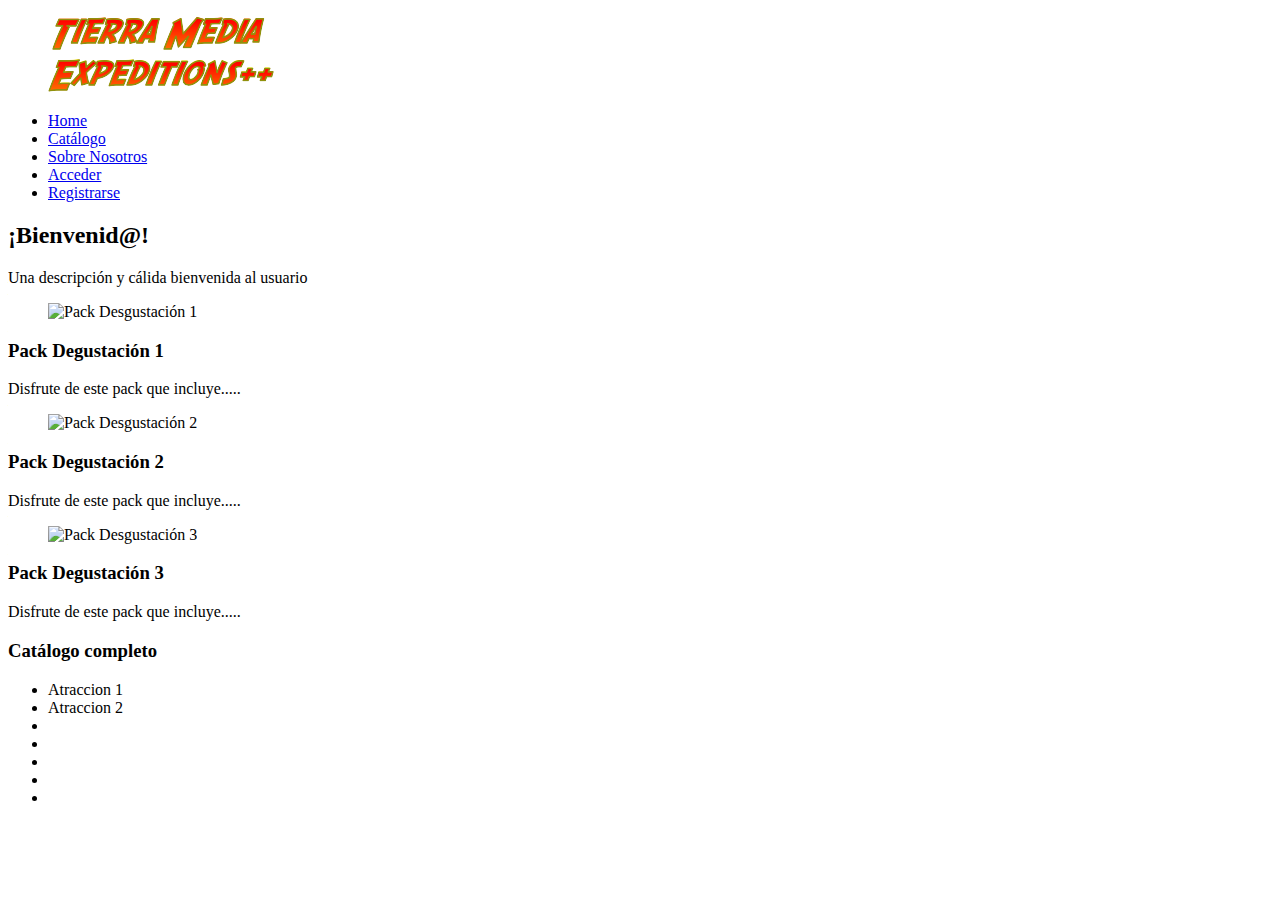
==== public/principal/index.html @ e5969110 "fix <public>: versión inicial" ====
<!DOCTYPE html>
<html lang="es">
<head>
<meta charset="UTF-8">
<title>Tierra Media Expeditions</title>
</head>
<body>
	<header>
		<nav>
		<figure><img alt="Logo" src="../Logo_tierra_media.png"></figure>
			<ul>
				<li><a href="index.html">Home</a></li>
				<!-- <li><a href="#">Indice</a></li> -->
				<li><a href="#catalogo_completo">Catálogo</a></li>
				<li><a href="SobreNosotros.html">Sobre Nosotros</a></li>
				<li><a href="Acceder.html">Acceder</a></li>
				<li><a href="Registrarse.html">Registrarse</a></li>
			</ul>
		</nav>
	</header>
	
	<main>
		<h2>¡Bienvenid@!</h2>
		<p>Una descripción y cálida bienvenida al usuario</p>
		
		<section>
			<figure><img alt="Pack Desgustación 1" src=""></figure>
			<!-- Probablemente use figcaption -->
			<h3>Pack Degustación 1</h3>
			<p>Disfrute de este pack que incluye.....</p>
		</section>
		<section>
			<figure><img alt="Pack Desgustación 2" src=""></figure>
			<!-- Probablemente use figcaption -->
			<h3>Pack Degustación 2</h3>
			<p>Disfrute de este pack que incluye.....</p>
		</section>
		<section>
			<figure><img alt="Pack Desgustación 3" src=""></figure>
			<!-- Probablemente use figcaption -->
			<h3>Pack Degustación 3</h3>
			<p>Disfrute de este pack que incluye.....</p>
		</section>
		
		<section>
			<h3 id="catalogo_completo">Catálogo completo</h3>
				<ul>
					<li><article>Atraccion 1</article></li>
					<li><article>Atraccion 2</article></li>
					<li></li>
					<li></li>
					<li></li>
					<li></li>
					<li></li>
				</ul>
				
		</section>
	</main>
		
</body>
</html>
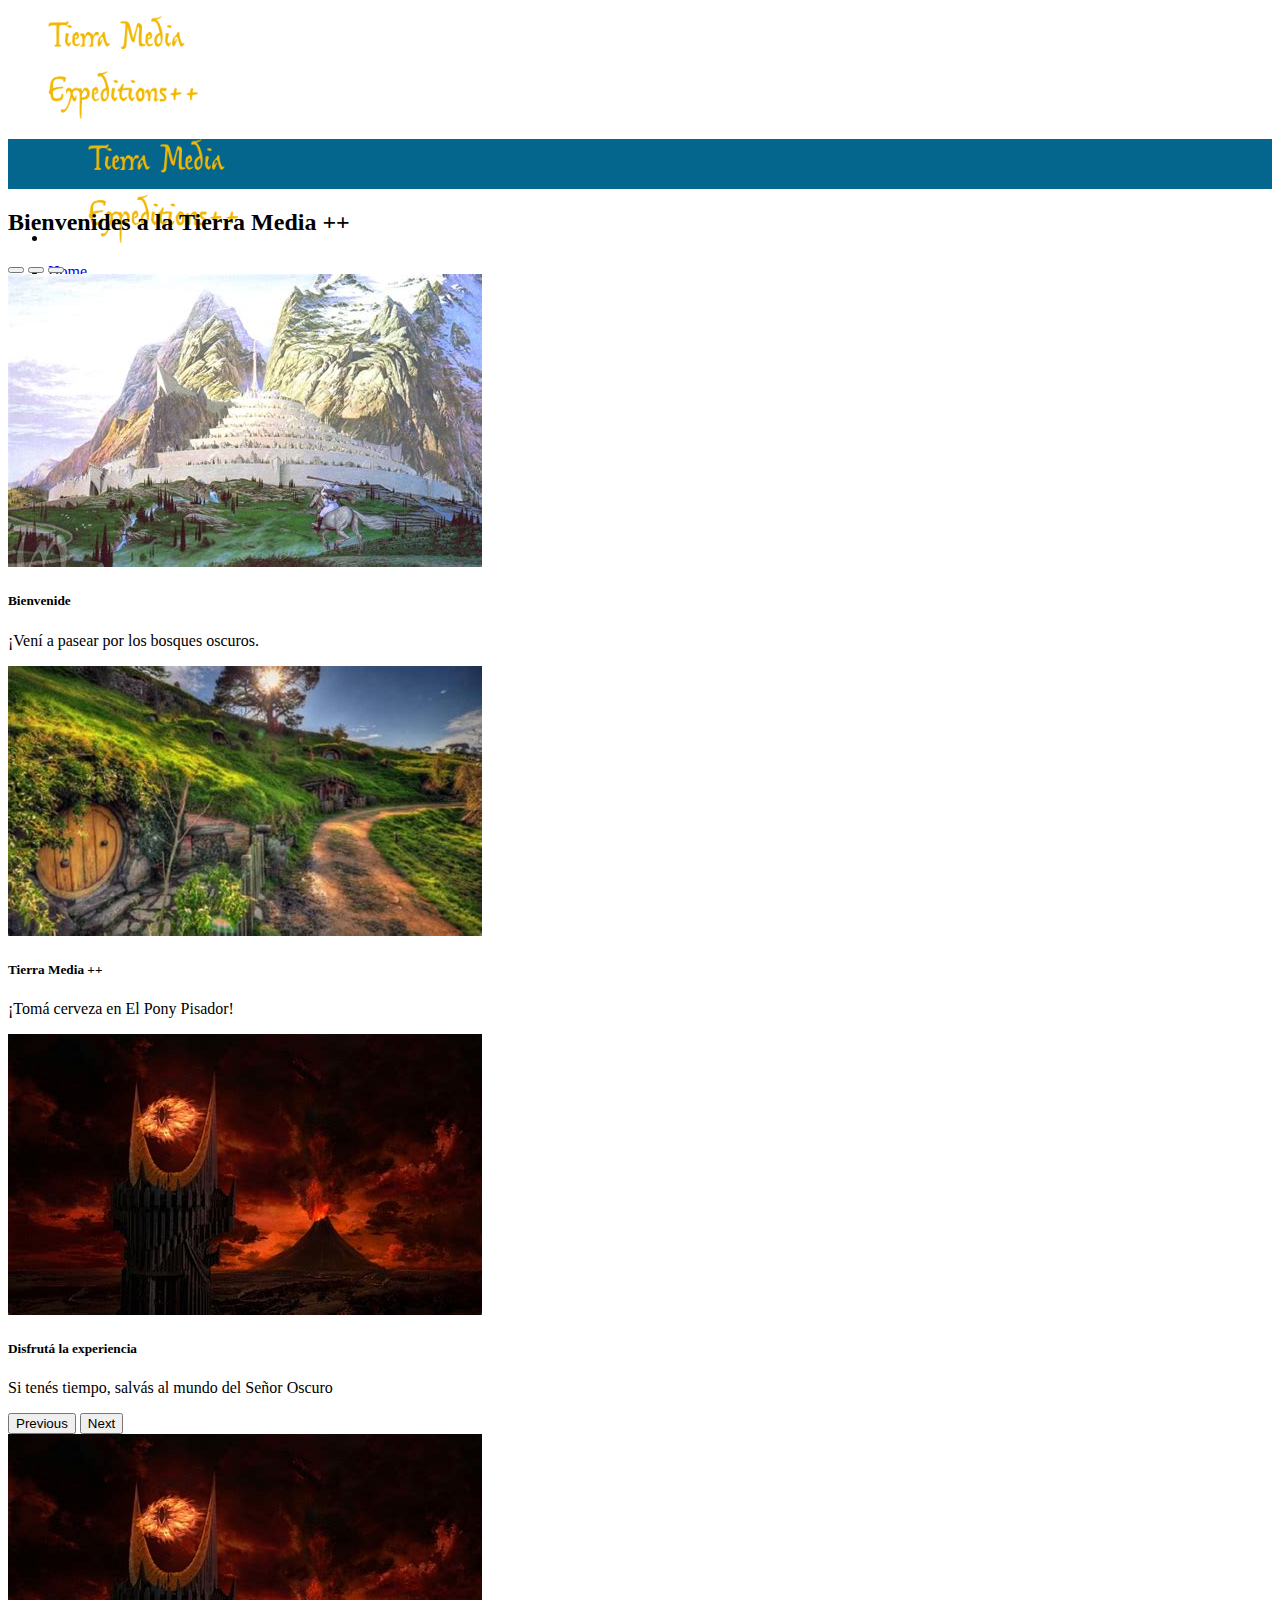
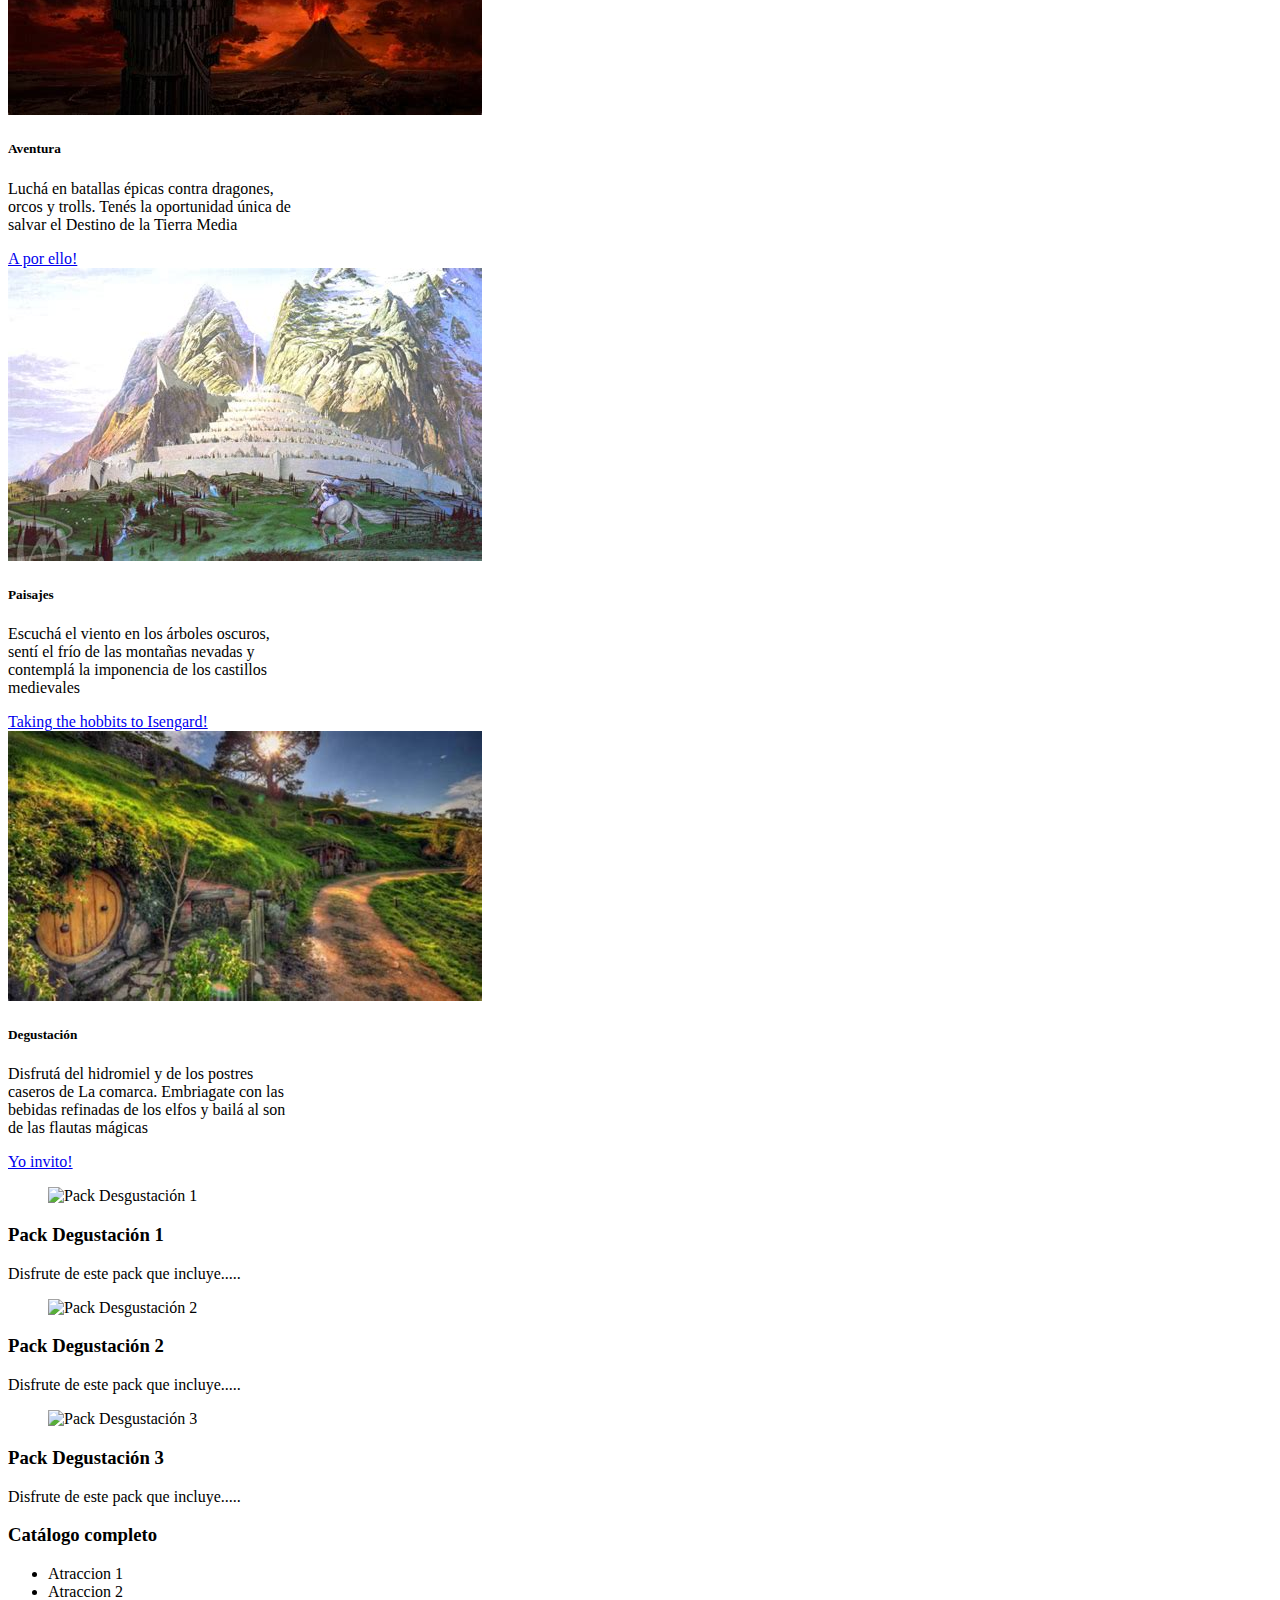
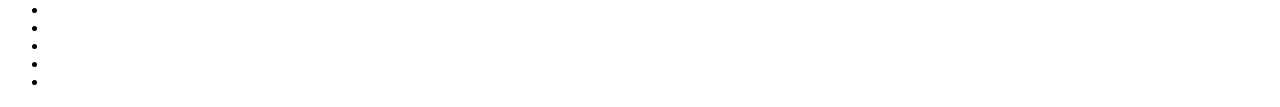
==== commit 75584082: "con carrousel y cards, falta formato css" ====
--- a/public/principal/index.html
+++ b/public/principal/index.html
@@ -1,28 +1,102 @@
 <!DOCTYPE html>
 <html lang="es">
 <head>
+<link href="https://cdn.jsdelivr.net/npm/bootstrap@5.1.3/dist/css/bootstrap.min.css" rel="stylesheet" integrity="sha384-1BmE4kWBq78iYhFldvKuhfTAU6auU8tT94WrHftjDbrCEXSU1oBoqyl2QvZ6jIW3" crossorigin="anonymous">
+<link rel="stylesheet" href="estilo.css">
+<script src="https://cdn.jsdelivr.net/npm/bootstrap@5.1.3/dist/js/bootstrap.bundle.min.js" integrity="sha384-ka7Sk0Gln4gmtz2MlQnikT1wXgYsOg+OMhuP+IlRH9sENBO0LRn5q+8nbTov4+1p" crossorigin="anonymous"></script>
 <meta charset="UTF-8">
 <title>Tierra Media Expeditions</title>
 </head>
 <body>
 	<header>
-		<nav>
-		<figure><img alt="Logo" src="../Logo_tierra_media.png"></figure>
-			<ul>
-				<li><a href="index.html">Home</a></li>
-				<!-- <li><a href="#">Indice</a></li> -->
-				<li><a href="#catalogo_completo">Catálogo</a></li>
-				<li><a href="SobreNosotros.html">Sobre Nosotros</a></li>
-				<li><a href="Acceder.html">Acceder</a></li>
-				<li><a href="Registrarse.html">Registrarse</a></li>
+			<figure>
+				<img alt="TierraMediaExpedition" src="../Logo_tierra_media.png"
+					width="150px">
+			</figure>
+		<nav class="nav justify-content-end">
+			<ul class="nav justify-content-end flex">
+				<li class="nav-item"><figure>
+				<img alt="TierraMediaExpedition" src="../Logo_tierra_media.png"
+					width="150px">
+			</figure></li>
+				<li class="nav-item"><a class="nav-link active"
+					aria-current="page" href="#">Home</a></li>
+				<li class="nav-item"><a class="nav-link" href="#">Cátalogo</a></li>
+				<li class="nav-item"><a class="nav-link" href="#">Ingresar</a></li>
+				<li class="nav-item"><a class="nav-link disabled">Disabled</a>
+				</li>
 			</ul>
 		</nav>
 	</header>
 	
 	<main>
-		<h2>¡Bienvenid@!</h2>
-		<p>Una descripción y cálida bienvenida al usuario</p>
+		<h2>Bienvenides a la Tierra Media ++</h2>
 		
+		<div id="carouselExampleCaptions" class="carousel slide" data-bs-ride="carousel">
+  <div class="carousel-indicators">
+    <button type="button" data-bs-target="#carouselExampleCaptions" data-bs-slide-to="0" class="active" aria-current="true" aria-label="Slide 1"></button>
+    <button type="button" data-bs-target="#carouselExampleCaptions" data-bs-slide-to="1" aria-label="Slide 2"></button>
+    <button type="button" data-bs-target="#carouselExampleCaptions" data-bs-slide-to="2" aria-label="Slide 3"></button>
+  </div>
+  <div class="carousel-inner">
+    <div class="carousel-item active" data-bs-interval="10000">
+      <img src="../paisaje.jfif" class="d-block w-100" alt="...">
+      <div class="carousel-caption d-none d-md-block">
+        <h5>Bienvenide</h5>
+        <p>¡Vení a pasear por los bosques oscuros.</p>
+      </div>
+    </div>
+    <div class="carousel-item" data-bs-interval="2000">
+      <img src="../degustacion.jfif" class="d-block w-100" alt="...">
+      <div class="carousel-caption d-none d-md-block">
+        <h5>Tierra Media ++</h5>
+        <p>¡Tomá cerveza en El Pony Pisador!</p>
+      </div>
+    </div>
+    <div class="carousel-item">
+      <img src="../aventura.jfif" class="d-block w-100" alt="...">
+      <div class="carousel-caption d-none d-md-block">
+        <h5>Disfrutá la experiencia</h5>
+        <p>Si tenés tiempo, salvás al mundo del Señor Oscuro</p>
+      </div>
+    </div>
+  </div>
+ <button class="carousel-control-prev" type="button" data-bs-target="#carouselExampleCaptions" data-bs-slide="prev">
+    <span class="carousel-control-prev-icon" aria-hidden="true"></span>
+    <span class="visually-hidden">Previous</span>
+  </button>
+  <button class="carousel-control-next" type="button" data-bs-target="#carouselExampleCaptions" data-bs-slide="next">
+    <span class="carousel-control-next-icon" aria-hidden="true"></span>
+    <span class="visually-hidden">Next</span>
+  </button>
+</div>
+		
+		<div class="card" style="width: 18rem;">
+  <img src="../aventura.jfif" class="card-img-top" alt="...">
+  <div class="card-body">
+    <h5 class="card-title">Aventura</h5>
+    <p class="card-text">Luchá en batallas épicas contra dragones, orcos y trolls. Tenés la oportunidad única de salvar el Destino de la Tierra Media </p>
+    <a href="#" class="btn btn-primary">A por ello!</a>
+  </div>
+</div>
+
+	<div class="card" style="width: 18rem;">
+  <img src="../paisaje.jfif" class="card-img-top" alt="...">
+  <div class="card-body">
+    <h5 class="card-title">Paisajes</h5>
+    <p class="card-text">Escuchá el viento en los árboles oscuros, sentí el frío de las montañas nevadas y contemplá la imponencia de los castillos medievales</p>
+    <a href="#" class="btn btn-primary">Taking the hobbits to Isengard!</a>
+  </div>
+</div>
+
+	<div class="card" style="width: 18rem;">
+  <img src="../degustacion.jfif" class="card-img-top" alt="...">
+  <div class="card-body">
+    <h5 class="card-title">Degustación</h5>
+    <p class="card-text">Disfrutá del hidromiel y de los postres caseros de La comarca. Embriagate con las bebidas refinadas de los elfos y bailá al son de las flautas mágicas</p>
+    <a href="#" class="btn btn-primary">Yo invito!</a>
+  </div>
+</div>
 		<section>
 			<figure><img alt="Pack Desgustación 1" src=""></figure>
 			<!-- Probablemente use figcaption -->
--- a/public/principal/estilo.css
+++ b/public/principal/estilo.css
@@ -0,0 +1,6 @@
+nav {
+    background-color: #05668D;
+    height: 50px;
+    margin-top: 5px;
+    margin-bottom: 5px;
+}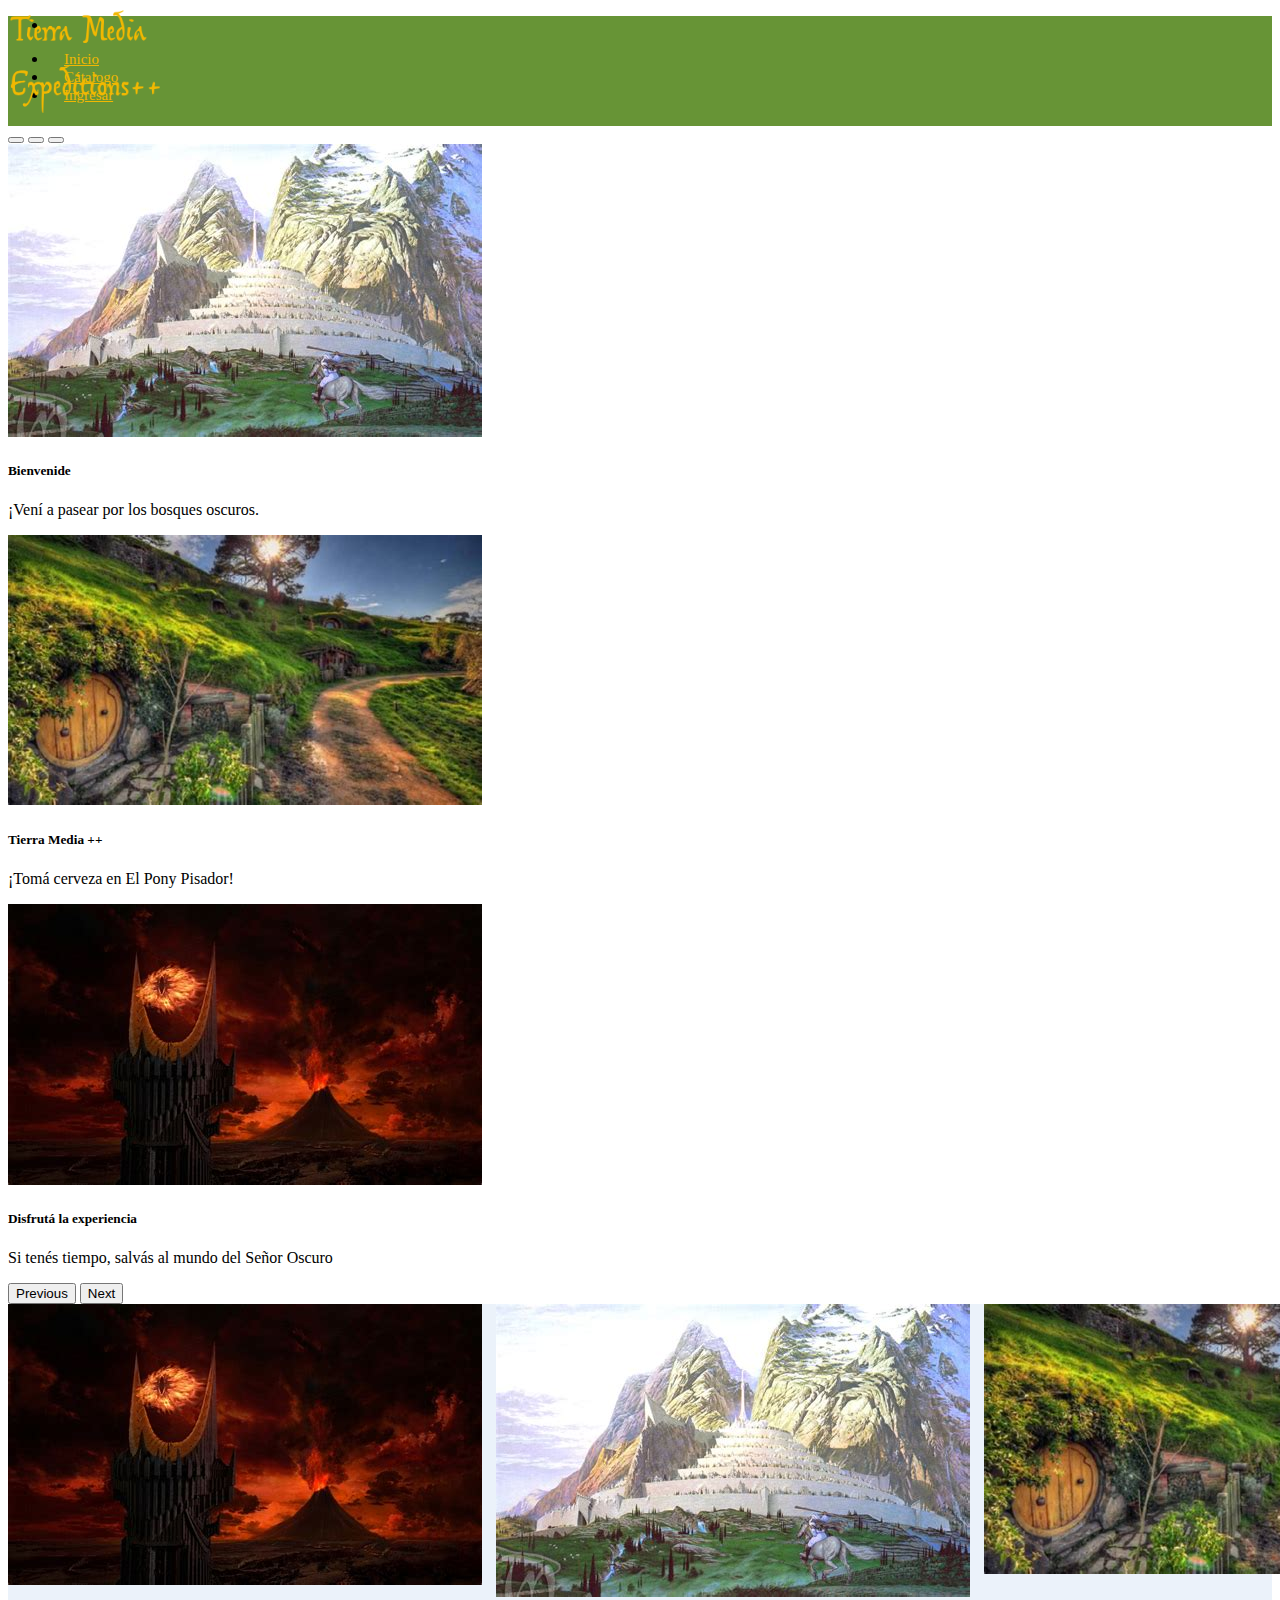
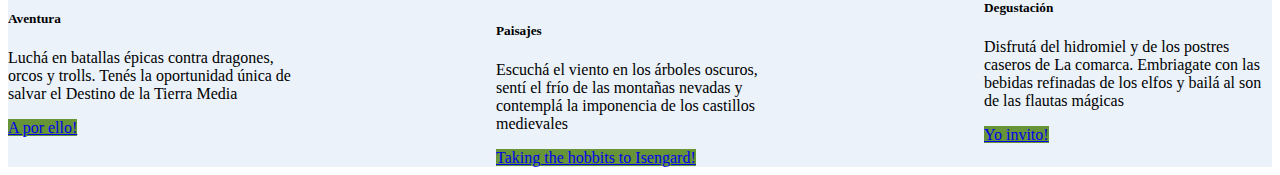
==== commit 807e99d0: "estilos en la pagina principal, faltan las demas paginas" ====
--- a/public/principal/index.html
+++ b/public/principal/index.html
@@ -5,32 +5,29 @@
 <link rel="stylesheet" href="estilo.css">
 <script src="https://cdn.jsdelivr.net/npm/bootstrap@5.1.3/dist/js/bootstrap.bundle.min.js" integrity="sha384-ka7Sk0Gln4gmtz2MlQnikT1wXgYsOg+OMhuP+IlRH9sENBO0LRn5q+8nbTov4+1p" crossorigin="anonymous"></script>
 <meta charset="UTF-8">
-<title>Tierra Media Expeditions</title>
+<title>Tierra Media Expeditions ++</title>
 </head>
 <body>
 	<header>
-			<figure>
-				<img alt="TierraMediaExpedition" src="../Logo_tierra_media.png"
-					width="150px">
-			</figure>
+	
 		<nav class="nav justify-content-end">
 			<ul class="nav justify-content-end flex">
-				<li class="nav-item"><figure>
-				<img alt="TierraMediaExpedition" src="../Logo_tierra_media.png"
+		<li class="nav-item"><figure>
+		<img alt="TierraMediaExpedition" src="../Logo_tierra_media.png"
 					width="150px">
 			</figure></li>
 				<li class="nav-item"><a class="nav-link active"
-					aria-current="page" href="#">Home</a></li>
+					aria-current="page" href="#">Inicio</a></li>
 				<li class="nav-item"><a class="nav-link" href="#">Cátalogo</a></li>
 				<li class="nav-item"><a class="nav-link" href="#">Ingresar</a></li>
-				<li class="nav-item"><a class="nav-link disabled">Disabled</a>
-				</li>
+				<!-- <li class="nav-item"><a class="nav-link disabled">Disabled</a> </li>  -->
+				
 			</ul>
 		</nav>
 	</header>
 	
 	<main>
-		<h2>Bienvenides a la Tierra Media ++</h2>
+		<!--<h2>Bienvenides a la Tierra Media ++</h2> -->
 		
 		<div id="carouselExampleCaptions" class="carousel slide" data-bs-ride="carousel">
   <div class="carousel-indicators">
@@ -70,7 +67,9 @@
     <span class="visually-hidden">Next</span>
   </button>
 </div>
-		
+
+
+		<div class="box">
 		<div class="card" style="width: 18rem;">
   <img src="../aventura.jfif" class="card-img-top" alt="...">
   <div class="card-body">
@@ -89,6 +88,7 @@
   </div>
 </div>
 
+
 	<div class="card" style="width: 18rem;">
   <img src="../degustacion.jfif" class="card-img-top" alt="...">
   <div class="card-body">
@@ -97,22 +97,23 @@
     <a href="#" class="btn btn-primary">Yo invito!</a>
   </div>
 </div>
-		<section>
+</div>
+		<!--  <section>
 			<figure><img alt="Pack Desgustación 1" src=""></figure>
 			<!-- Probablemente use figcaption -->
-			<h3>Pack Degustación 1</h3>
+			<!-- <h3>Pack Degustación 1</h3>
 			<p>Disfrute de este pack que incluye.....</p>
 		</section>
 		<section>
 			<figure><img alt="Pack Desgustación 2" src=""></figure>
 			<!-- Probablemente use figcaption -->
-			<h3>Pack Degustación 2</h3>
+			<!-- <h3>Pack Degustación 2</h3>
 			<p>Disfrute de este pack que incluye.....</p>
 		</section>
 		<section>
 			<figure><img alt="Pack Desgustación 3" src=""></figure>
 			<!-- Probablemente use figcaption -->
-			<h3>Pack Degustación 3</h3>
+			<!-- <h3>Pack Degustación 3</h3>
 			<p>Disfrute de este pack que incluye.....</p>
 		</section>
 		
@@ -128,7 +129,7 @@
 					<li></li>
 				</ul>
 				
-		</section>
+		</section> -->
 	</main>
 		
 </body>
--- a/public/principal/estilo.css
+++ b/public/principal/estilo.css
@@ -1,6 +1,48 @@
-nav {
-    background-color: #05668D;
-    height: 50px;
+
+
+:root {
+	--azul: #05668D;
+	--celeste: #427AA1;
+	--clarito: #EBF2FA;
+	--verde: #679436;
+	--verdeclaro: #A5BE00;
+	--amarillo: #f2b801;
+	
+}
+
+
+.nav {
+    background-color: var(--verde);
+    height: 110px;
     margin-top: 5px;
-    margin-bottom: 5px;
-}+    margin-bottom: 0px;
+}
+
+
+.nav-link {
+	color: var(--amarillo);
+	padding: 40px 16px;
+	font-size: 15px;
+	font-weight: 500;
+	
+}
+
+header nav figure img {
+	position: absolute;
+    left: 10px;
+    top: 10px;
+}
+
+
+.box {
+            display: flex;
+            justify-content: space-between;
+            background: var(--clarito);
+          }
+          
+.btn-primary {
+	
+	background: var(--verde);
+	
+		}
+		
